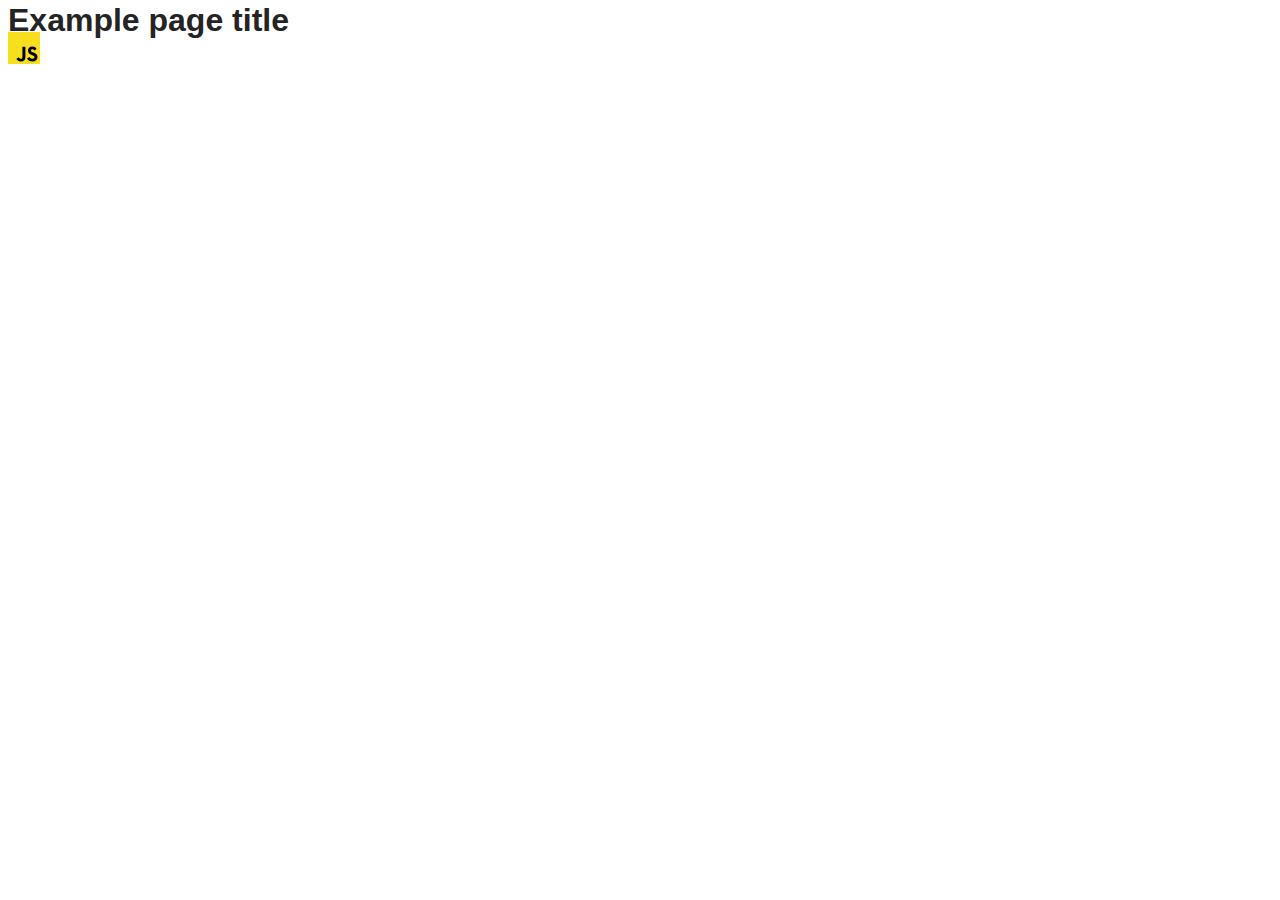
==== src/index.html @ 1061b215 "Initial commit" ====
<!DOCTYPE html>
<html lang="en">
  <head>
    <meta charset="UTF-8" />
    <link rel="icon" type="image/svg+xml" href="/favicon.svg" />
    <meta name="viewport" content="width=device-width, initial-scale=1.0" />
    <title>Vanilla App Template</title>
    <link rel="stylesheet" href="./css/styles.css" />
  </head>
  <body>
    <load ="partials/header.html" />

    <section>
      <h1>Example page title</h1>
      <!-- Path to images as from index.html file -->
      <img src="./img/javascript.svg" alt="" />
    </section>

    <!-- Loads the specified .html file -->
    <load ="partials/vite-promo.html" />

    <script type="module" src="./main.js"></script>
  </body>
</html>
---- src/css/styles.css ----
/**
  |============================
  | include css partials with
  | default @import url()
  |============================
*/
@import url('./reset.css');
@import url('./vite-promo.css');
@import url('./header.css');

:root {
  font-family: Inter, Avenir, Helvetica, Arial, sans-serif;
  font-size: 16px;
  line-height: 24px;
  font-weight: 400;

  color: #242424;
  background-color: rgba(255, 255, 255, 0.87);

  font-synthesis: none;
  text-rendering: optimizeLegibility;
  -webkit-font-smoothing: antialiased;
  -moz-osx-font-smoothing: grayscale;
  -webkit-text-size-adjust: 100%;
}
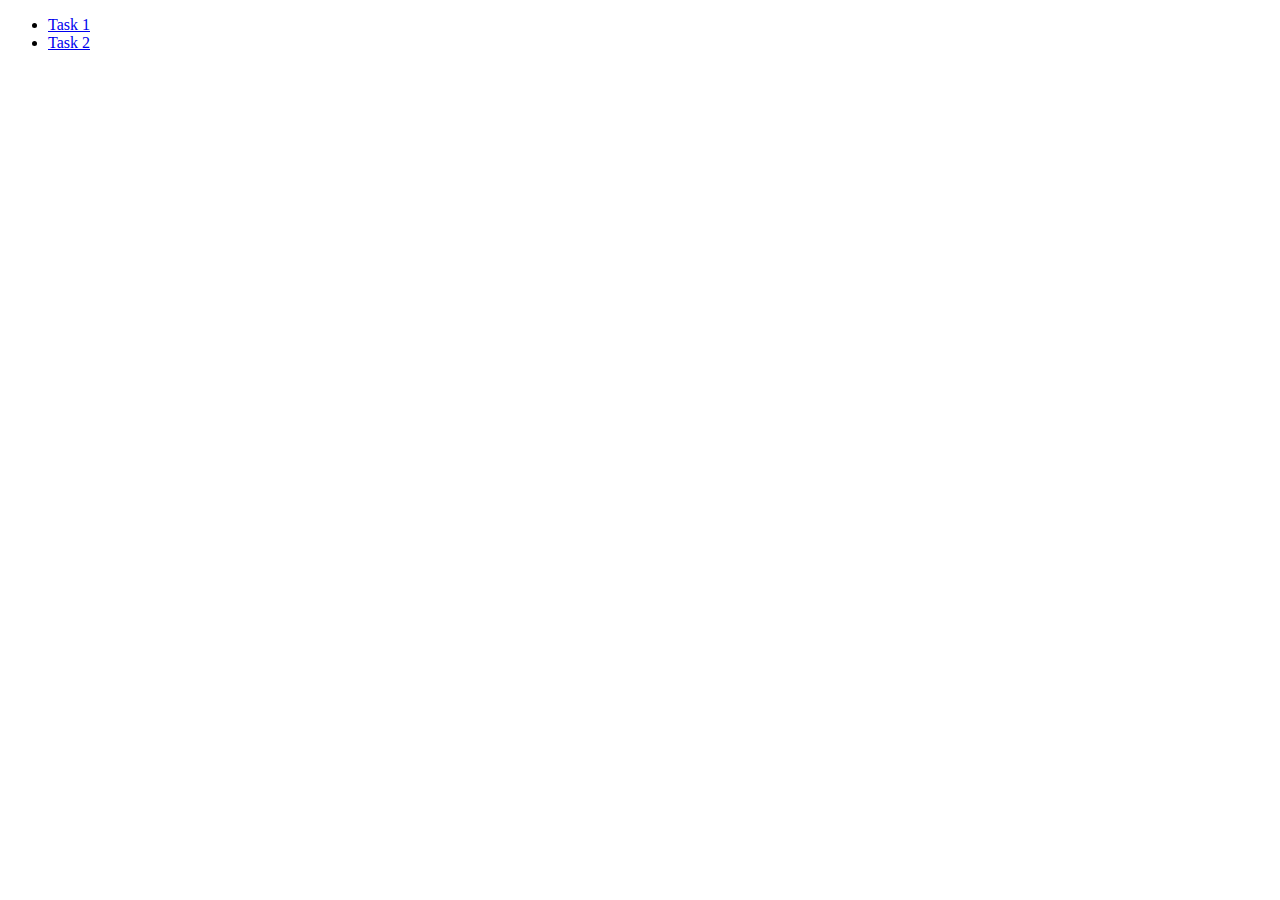
==== commit 0f669706: "add task1" ====
--- a/src/index.html
+++ b/src/index.html
@@ -5,20 +5,14 @@
     <link rel="icon" type="image/svg+xml" href="/favicon.svg" />
     <meta name="viewport" content="width=device-width, initial-scale=1.0" />
     <title>Vanilla App Template</title>
-    <link rel="stylesheet" href="./css/styles.css" />
+    <link rel="stylesheet" href="/css/styles.css" />
   </head>
   <body>
-    <load ="partials/header.html" />
-
-    <section>
-      <h1>Example page title</h1>
-      <!-- Path to images as from index.html file -->
-      <img src="./img/javascript.svg" alt="" />
-    </section>
-
-    <!-- Loads the specified .html file -->
-    <load ="partials/vite-promo.html" />
-
-    <script type="module" src="./main.js"></script>
+    <ul>
+      <li><a href="/1-gallery.html">Task 1</a></li>
+      <li><a href="/2-form.html">Task 2</a></li>
+    </ul>
+    <load src="/1-gallery.html"></load>
+    <load src="/2-form.html"></load>
   </body>
 </html>
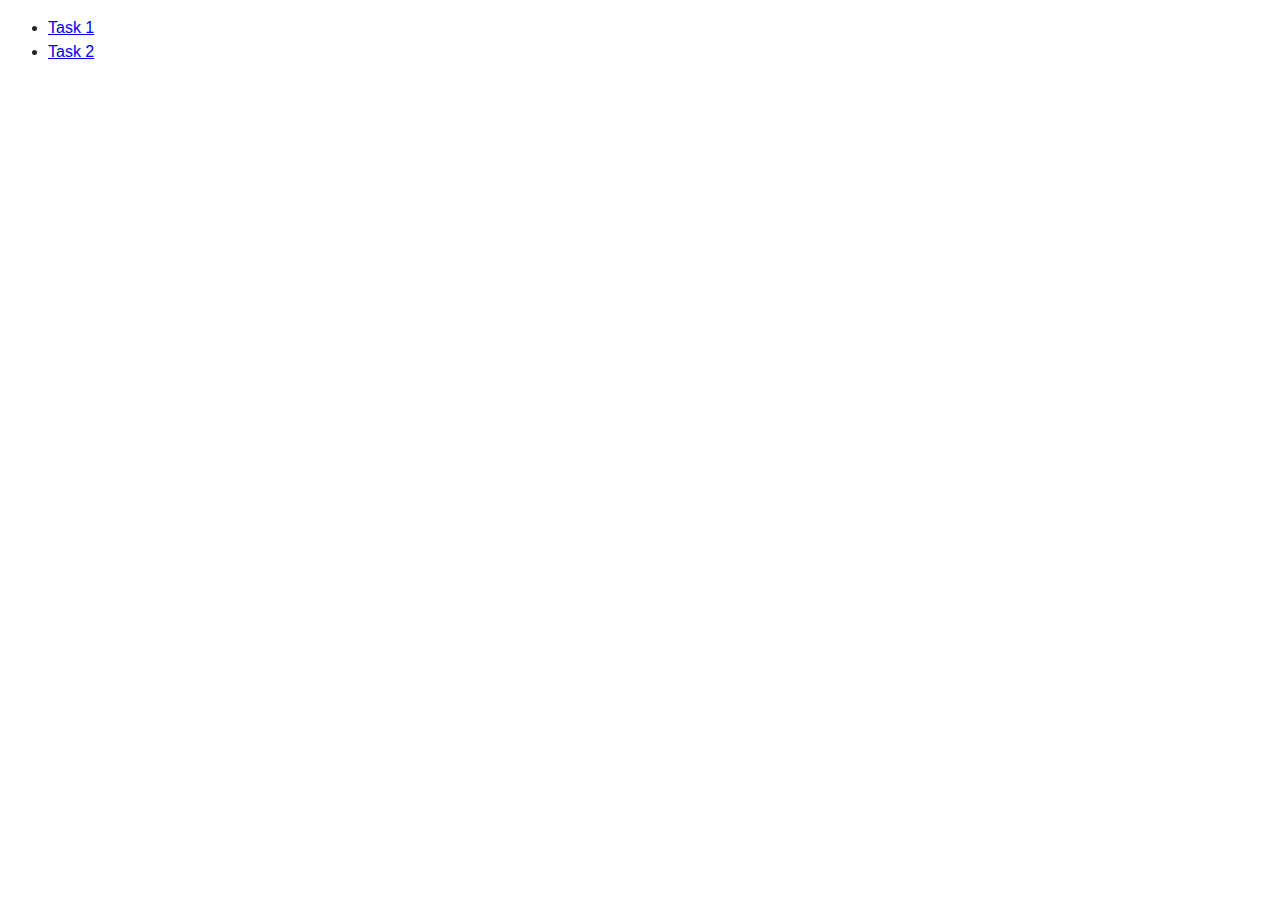
==== commit 6b688e8a: "del err" ====
--- a/src/index.html
+++ b/src/index.html
@@ -5,14 +5,12 @@
     <link rel="icon" type="image/svg+xml" href="/favicon.svg" />
     <meta name="viewport" content="width=device-width, initial-scale=1.0" />
     <title>Vanilla App Template</title>
-    <link rel="stylesheet" href="/css/styles.css" />
+    <link rel="stylesheet" href="./css/styles.css" />
   </head>
   <body>
     <ul>
-      <li><a href="/1-gallery.html">Task 1</a></li>
-      <li><a href="/2-form.html">Task 2</a></li>
+      <li><a href="./1-gallery.html">Task 1</a></li>
+      <li><a href="./2-form.html">Task 2</a></li>
     </ul>
-    <load src="/1-gallery.html"></load>
-    <load src="/2-form.html"></load>
   </body>
 </html>
--- a/src/css/styles.css
+++ b/src/css/styles.css
@@ -0,0 +1,85 @@
+/**
+  |============================
+  | include css partials with
+  | default @import url()
+  |============================
+*/
+
+:root {
+  font-family: Inter, Avenir, Helvetica, Arial, sans-serif;
+  font-size: 16px;
+  line-height: 24px;
+  font-weight: 400;
+
+  color: #242424;
+  background-color: rgba(255, 255, 255, 0.87);
+
+  font-synthesis: none;
+  text-rendering: optimizeLegibility;
+  -webkit-font-smoothing: antialiased;
+  -moz-osx-font-smoothing: grayscale;
+  -webkit-text-size-adjust: 100%;
+}
+
+/*========= TASK 1 ======= */
+
+ul.gallery {
+  display: flex;
+  flex-wrap: wrap;
+  gap: 24px;
+  list-style-type: none;
+  padding: 0;
+  margin: 24px 156px;
+}
+
+ul.gallery li {
+  flex: calc((100% - 48px) / 3);
+}
+
+ul.gallery img {
+  width: 100%;
+  height: auto;
+  display: block;
+}
+
+/*======== TASK 2 ========*/
+
+.feedback-form {
+  background: white;
+  padding: 20px;
+  width: 100%;
+  max-width: 360px;
+}
+
+.feedback-form label {
+  display: flex;
+  flex-direction: column;
+}
+
+.feedback-form input{
+  border: 1px solid #ccc;
+  height: 40px;
+  border-radius: 4px;
+  margin-bottom: 8px;
+}
+
+.feedback-form textarea{
+  border: 1px solid #ccc;
+  border-radius: 4px;
+  margin-bottom: 16px;
+}
+
+.feedback-form button {
+  width: 86px;
+  padding: 10px;
+  background-color: #4e75ff;
+  border: none;
+  color: white;
+  border-radius: 4px;
+  font-size: 16px;
+  cursor: pointer;
+}
+
+.feedback-form button:hover {
+  background-color: #6c8cff;
+}
